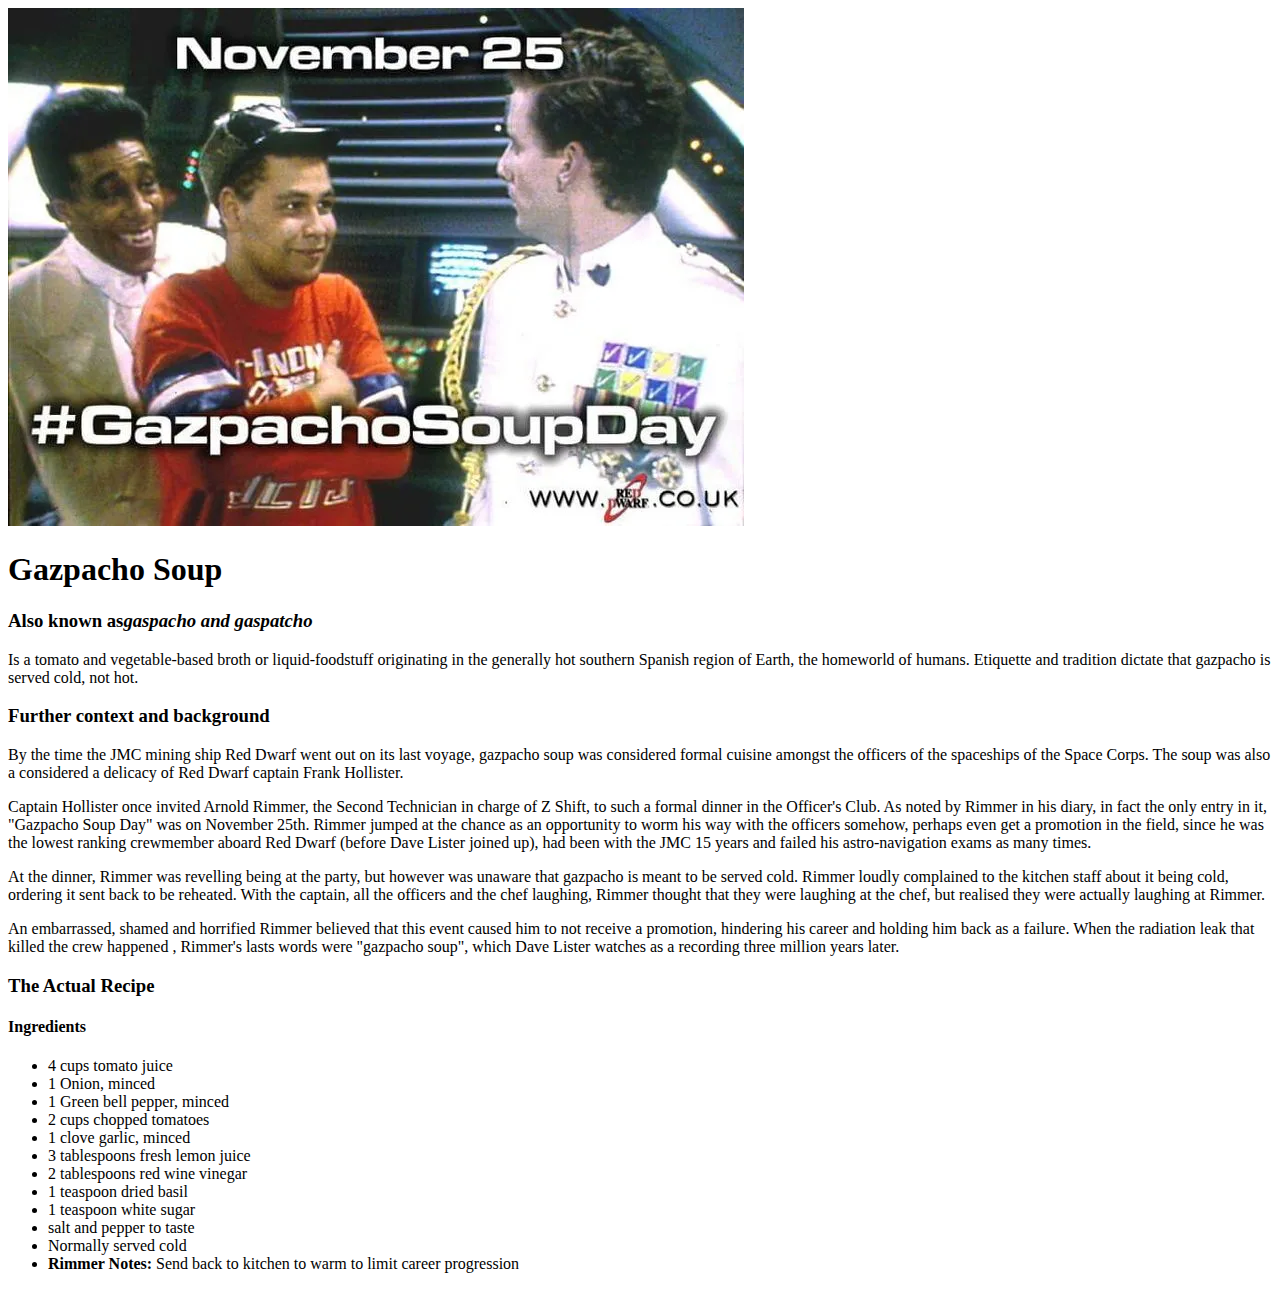
==== recipes/gazpacho_soup.html @ 1ea6c3b0 "Page Recipe for gazpacho_soup Red Dwarf style" ====
<!DOCTYPE html>
<html lang="en">
<head>
    <meta charset="UTF-8">
    <meta http-equiv="X-UA-Compatible" content="IE=edge">
    <meta name="viewport" content="width=device-width, initial-scale=1.0">
    <title>Gazpacho Soup</title>
</head>
<body>
    <img src="./gazpatcho_soup_day.webp"></img>
    <h1>Gazpacho Soup</h1>
    <h3>Also known as<i>gaspacho and gaspatcho</i></h3>
    
    <p>
        Is a tomato and vegetable-based broth or liquid-foodstuff originating in the generally hot southern Spanish region of Earth, the homeworld of humans. Etiquette and tradition dictate that gazpacho is served cold, not hot.
    </p>
    <h3>Further context and background</h3>
    <p>
        By the time the JMC mining ship Red Dwarf went out on its last voyage, gazpacho soup was considered formal cuisine amongst the officers of the spaceships of the Space Corps. The soup was also a considered a delicacy of Red Dwarf captain Frank Hollister.
    </p>

    <p>Captain Hollister once invited Arnold Rimmer, the Second Technician in charge of Z Shift, to such a formal dinner in the Officer's Club. As noted by Rimmer in his diary, in fact the only entry in it, "Gazpacho Soup Day" was on November 25th. Rimmer jumped at the chance as an opportunity to worm his way with the officers somehow, perhaps even get a promotion in the field, since he was the lowest ranking crewmember aboard Red Dwarf (before Dave Lister joined up), had been with the JMC 15 years and failed his astro-navigation exams as many times.</p>
    <p>At the dinner, Rimmer was revelling being at the party, but however was unaware that gazpacho is meant to be served cold. Rimmer loudly complained to the kitchen staff about it being cold, ordering it sent back to be reheated. With the captain, all the officers and the chef laughing, Rimmer thought that they were laughing at the chef, but realised they were actually laughing at Rimmer.</p>
    <p>An embarrassed, shamed and horrified Rimmer believed that this event caused him to not receive a promotion, hindering his career and holding him back as a failure. When the radiation leak that killed the crew happened , Rimmer's lasts words were "gazpacho soup", which Dave Lister watches as a recording three million years later.</p>    

    <h3>The Actual Recipe</h3>
    <h4>Ingredients</h4>
    <ul>
        <li>4 cups tomato juice</li>
        <li>1 Onion, minced</li>
        <li>1 Green bell pepper, minced</li>
        <li>2 cups chopped tomatoes</li>
        <li>1 clove garlic, minced</li>
        <li>3 tablespoons fresh lemon juice</li>
        <li>2 tablespoons red wine vinegar</li>
        <li>1 teaspoon dried basil</li>
        <li>1 teaspoon white sugar</li>
        <li>salt and pepper to taste</li>
        <li>Normally served cold</li>
        <li><strong>Rimmer Notes: </strong>Send back to kitchen to warm to limit career progression </li>
    
    </ul>
</body>
</html>
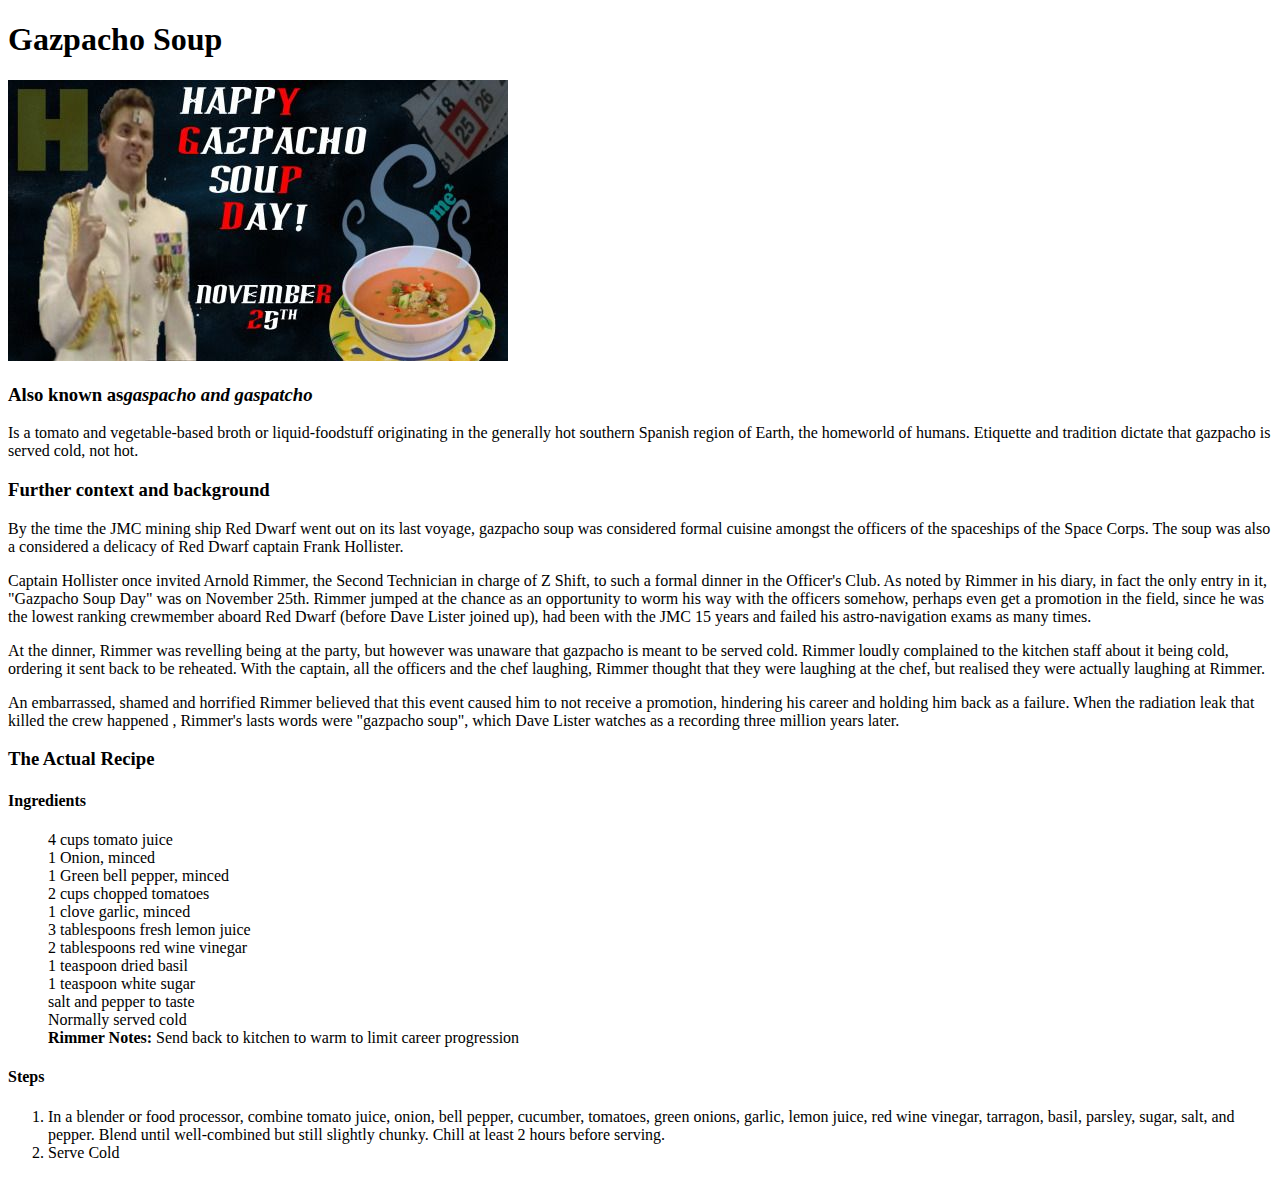
==== commit d8081cd6: "Added stylesheet reference." ====
--- a/recipes/gazpacho_soup.html
+++ b/recipes/gazpacho_soup.html
@@ -4,24 +4,28 @@
     <meta charset="UTF-8">
     <meta http-equiv="X-UA-Compatible" content="IE=edge">
     <meta name="viewport" content="width=device-width, initial-scale=1.0">
+    <link rel="stylesheet" href="./styles.css">
+    <link rel="preconnect" href="https://fonts.googleapis.com">
+    <link rel="preconnect" href="https://fonts.gstatic.com" crossorigin>
+    <link href="https://fonts.googleapis.com/css2?family=Roboto:ital,wght@0,400;0,500;0,900;1,100;1,700&display=swap" rel="stylesheet">
     <title>Gazpacho Soup</title>
 </head>
 <body>
-    <img src="./gazpatcho_soup_day.webp"></img>
+
     <h1>Gazpacho Soup</h1>
+        <img src="./gazpatcho_soup_day.jpg"></img>
     <h3>Also known as<i>gaspacho and gaspatcho</i></h3>
-    
-    <p>
-        Is a tomato and vegetable-based broth or liquid-foodstuff originating in the generally hot southern Spanish region of Earth, the homeworld of humans. Etiquette and tradition dictate that gazpacho is served cold, not hot.
-    </p>
+        <p>
+            Is a tomato and vegetable-based broth or liquid-foodstuff originating in the generally hot southern Spanish region of Earth, the homeworld of humans. Etiquette and tradition dictate that gazpacho is served cold, not hot.
+        </p>
     <h3>Further context and background</h3>
-    <p>
-        By the time the JMC mining ship Red Dwarf went out on its last voyage, gazpacho soup was considered formal cuisine amongst the officers of the spaceships of the Space Corps. The soup was also a considered a delicacy of Red Dwarf captain Frank Hollister.
-    </p>
+        <p>
+            By the time the JMC mining ship Red Dwarf went out on its last voyage, gazpacho soup was considered formal cuisine amongst the officers of the spaceships of the Space Corps. The soup was also a considered a delicacy of Red Dwarf captain Frank Hollister.
+        </p>
 
-    <p>Captain Hollister once invited Arnold Rimmer, the Second Technician in charge of Z Shift, to such a formal dinner in the Officer's Club. As noted by Rimmer in his diary, in fact the only entry in it, "Gazpacho Soup Day" was on November 25th. Rimmer jumped at the chance as an opportunity to worm his way with the officers somehow, perhaps even get a promotion in the field, since he was the lowest ranking crewmember aboard Red Dwarf (before Dave Lister joined up), had been with the JMC 15 years and failed his astro-navigation exams as many times.</p>
-    <p>At the dinner, Rimmer was revelling being at the party, but however was unaware that gazpacho is meant to be served cold. Rimmer loudly complained to the kitchen staff about it being cold, ordering it sent back to be reheated. With the captain, all the officers and the chef laughing, Rimmer thought that they were laughing at the chef, but realised they were actually laughing at Rimmer.</p>
-    <p>An embarrassed, shamed and horrified Rimmer believed that this event caused him to not receive a promotion, hindering his career and holding him back as a failure. When the radiation leak that killed the crew happened , Rimmer's lasts words were "gazpacho soup", which Dave Lister watches as a recording three million years later.</p>    
+        <p>Captain Hollister once invited Arnold Rimmer, the Second Technician in charge of Z Shift, to such a formal dinner in the Officer's Club. As noted by Rimmer in his diary, in fact the only entry in it, "Gazpacho Soup Day" was on November 25th. Rimmer jumped at the chance as an opportunity to worm his way with the officers somehow, perhaps even get a promotion in the field, since he was the lowest ranking crewmember aboard Red Dwarf (before Dave Lister joined up), had been with the JMC 15 years and failed his astro-navigation exams as many times.</p>
+        <p>At the dinner, Rimmer was revelling being at the party, but however was unaware that gazpacho is meant to be served cold. Rimmer loudly complained to the kitchen staff about it being cold, ordering it sent back to be reheated. With the captain, all the officers and the chef laughing, Rimmer thought that they were laughing at the chef, but realised they were actually laughing at Rimmer.</p>
+        <p>An embarrassed, shamed and horrified Rimmer believed that this event caused him to not receive a promotion, hindering his career and holding him back as a failure. When the radiation leak that killed the crew happened , Rimmer's lasts words were "gazpacho soup", which Dave Lister watches as a recording three million years later.</p>    
 
     <h3>The Actual Recipe</h3>
     <h4>Ingredients</h4>
@@ -40,5 +44,10 @@
         <li><strong>Rimmer Notes: </strong>Send back to kitchen to warm to limit career progression </li>
     
     </ul>
+    <h4>Steps</h4>
+    <ol>
+        <li>In a blender or food processor, combine tomato juice, onion, bell pepper, cucumber, tomatoes, green onions, garlic, lemon juice, red wine vinegar, tarragon, basil, parsley, sugar, salt, and pepper. Blend until well-combined but still slightly chunky. Chill at least 2 hours before serving.</li>
+        <li>Serve Cold</li>
+    </ol>
 </body>
 </html>--- a/recipes/styles.css
+++ b/recipes/styles.css
@@ -0,0 +1,9 @@
+-backgound: #171717
+
+:root {
+    background-color: var(--background);
+}
+
+ul {
+    list-style-type: none;
+}